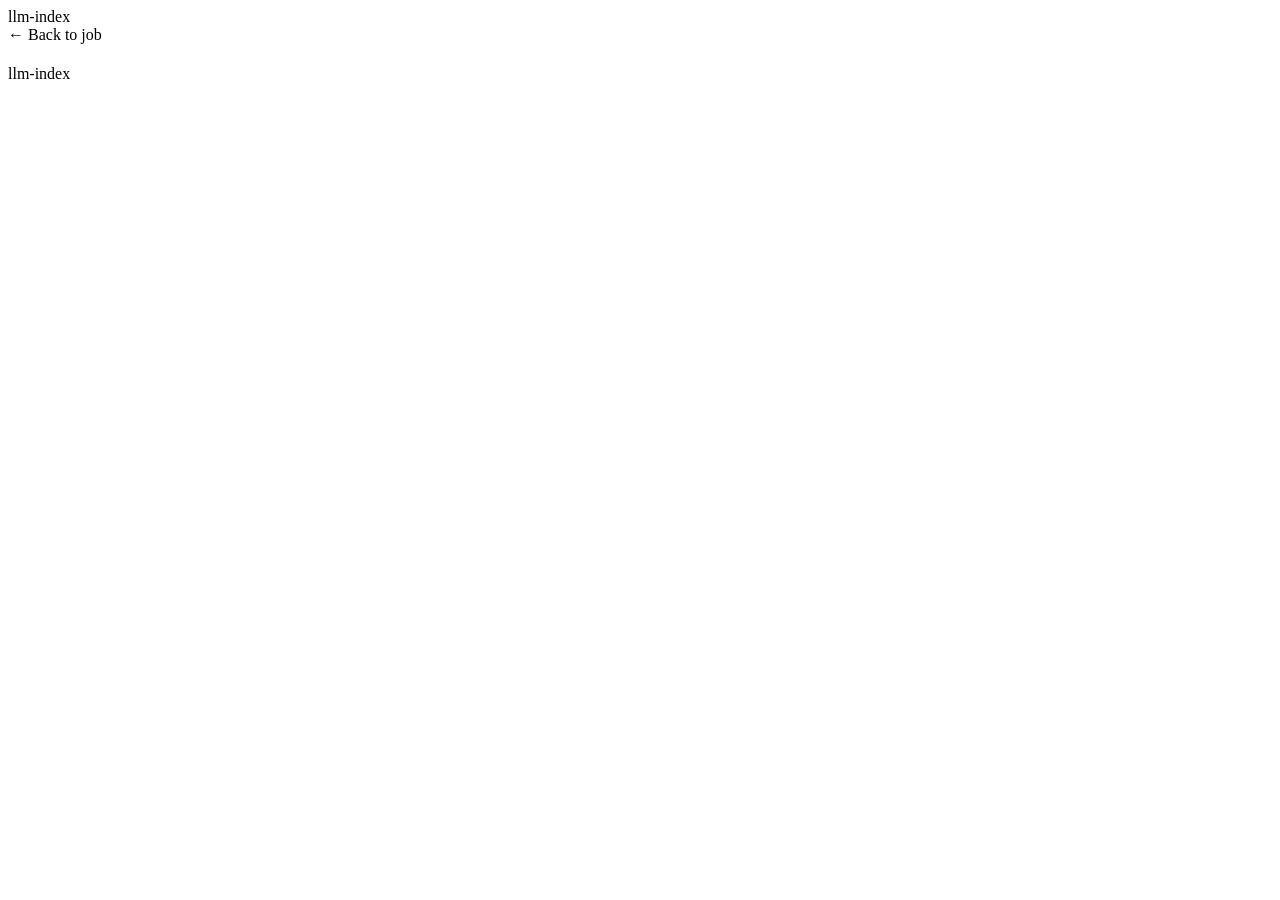
==== src/main/resources/templates/file.html @ 3da805e5 "first commit" ====
<!DOCTYPE html>
<html xmlns:th="http://www.thymeleaf.org">
<head>
  <meta charset="UTF-8"/>
  <meta name="viewport" content="width=device-width, initial-scale=1"/>
  <title th:text="${path}">file</title>
  <link rel="stylesheet" th:href="@{/style.css}"/>
</head>
<body>
<header class="nav">
  <div class="nav-inner">
    <a class="wordmark" th:href="@{/}"><span class="wordmark-dot"></span>llm-index</a>
  </div>
</header>

<section class="breadcrumb-bar">
  <div class="wrap-inner">
    <a class="ghost-link" th:href="@{/jobs/{id}(id=${job.id})}">&larr; Back to job</a>
  </div>
</section>

<main class="wrap">
  <h1 class="file-path" th:text="${path}"></h1>

  <div class="card code-card">
    <span class="corner-square"></span>
    <pre style="border:none;background:none;margin:0;"><code><div class="file-line" th:each="line, iter : ${lines}" th:classappend="${iter.count == highlightLine} ? 'hl' : ''"><span class="ln" th:text="${iter.count}"></span><span th:text="${line}"></span></div></code></pre>
  </div>
</main>

<footer class="footer-dark">
  <div class="footer-inner">llm-index</div>
</footer>
</body>
</html>
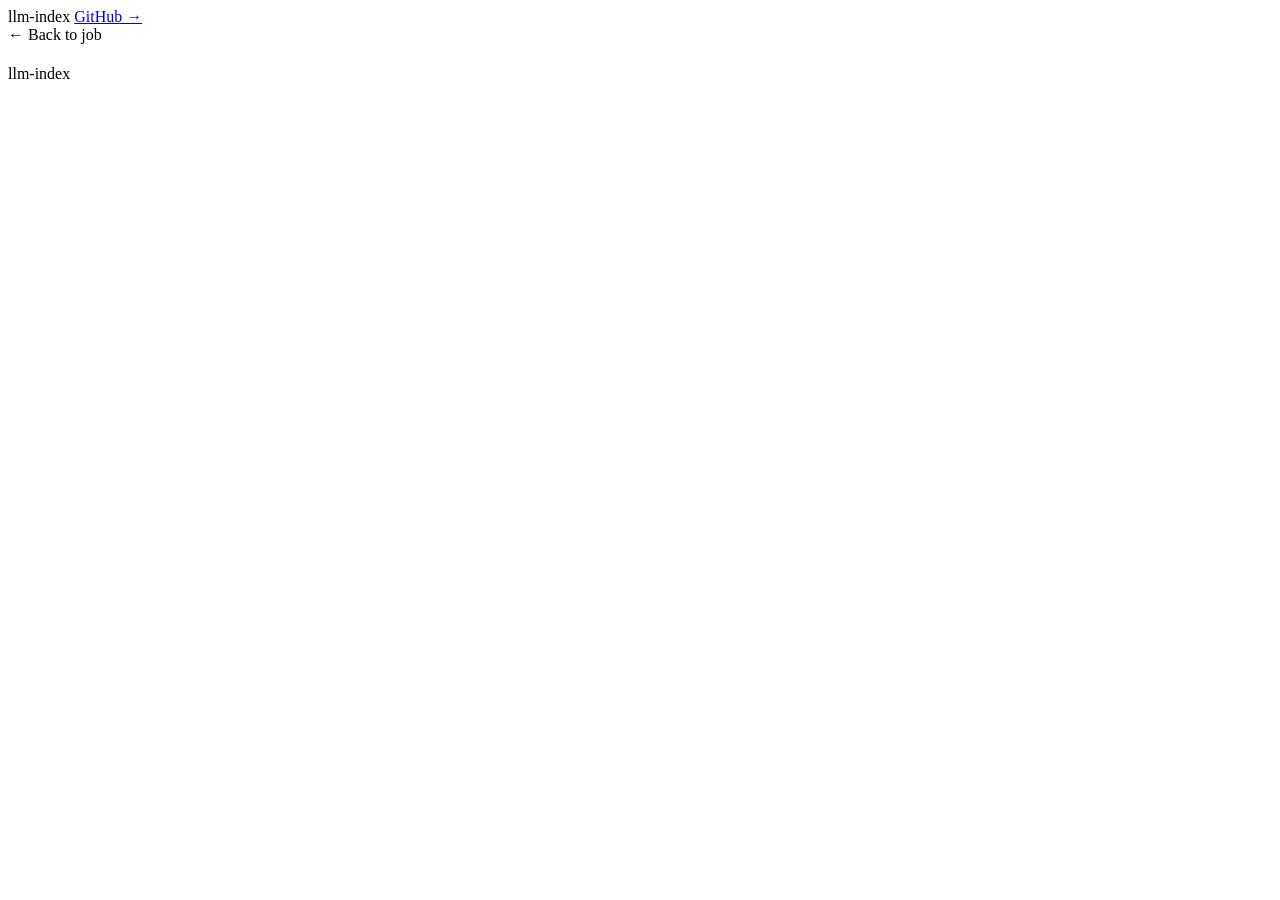
==== commit a4bcf071: "fix: scope every route, asset, and redirect to /llm-indexer only @RequestMapping("/llm-indexer") had" ====
--- a/src/main/resources/templates/file.html
+++ b/src/main/resources/templates/file.html
@@ -4,18 +4,19 @@
   <meta charset="UTF-8"/>
   <meta name="viewport" content="width=device-width, initial-scale=1"/>
   <title th:text="${path}">file</title>
-  <link rel="stylesheet" th:href="@{/style.css}"/>
+  <link rel="stylesheet" th:href="@{/llm-indexer/style.css}"/>
 </head>
 <body>
 <header class="nav">
   <div class="nav-inner">
-    <a class="wordmark" th:href="@{/}"><span class="wordmark-dot"></span>llm-index</a>
+    <a class="wordmark" th:href="@{/llm-indexer/}"><span class="wordmark-dot"></span>llm-index</a>
+    <a class="nav-github" href="https://github.com/Heeneth12/llm-indexer" target="_blank" rel="noopener">GitHub &rarr;</a>
   </div>
 </header>
 
 <section class="breadcrumb-bar">
   <div class="wrap-inner">
-    <a class="ghost-link" th:href="@{/jobs/{id}(id=${job.id})}">&larr; Back to job</a>
+    <a class="ghost-link" th:href="@{/llm-indexer/jobs/{id}(id=${job.id})}">&larr; Back to job</a>
   </div>
 </section>
 
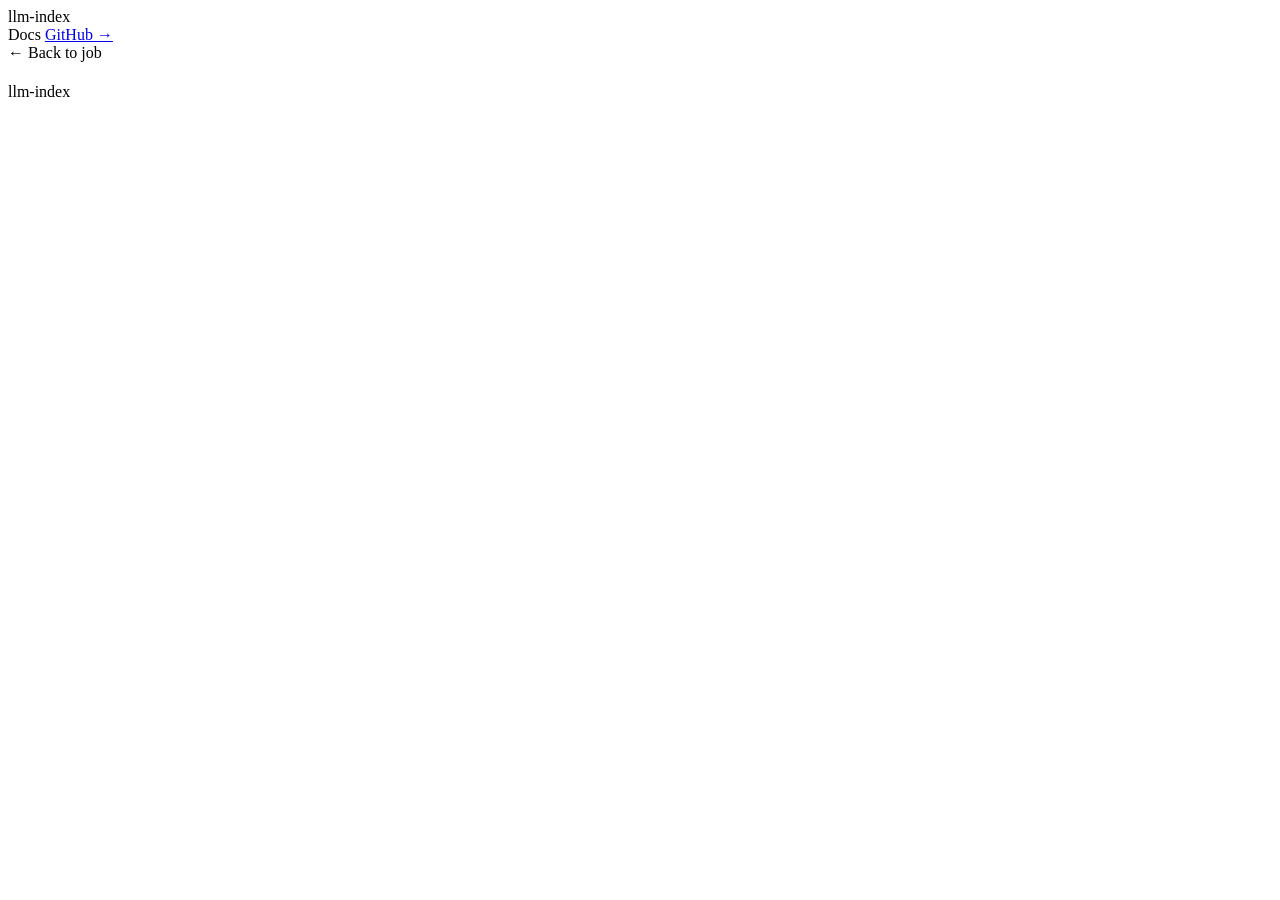
==== commit 9310c3bf: "feat: add a full documentation page at /llm-indexer/docs A single-page user manual covering everythi" ====
--- a/src/main/resources/templates/file.html
+++ b/src/main/resources/templates/file.html
@@ -10,7 +10,10 @@
 <header class="nav">
   <div class="nav-inner">
     <a class="wordmark" th:href="@{/llm-indexer/}"><span class="wordmark-dot"></span>llm-index</a>
-    <a class="nav-github" href="https://github.com/Heeneth12/llm-indexer" target="_blank" rel="noopener">GitHub &rarr;</a>
+    <div class="nav-links">
+      <a class="nav-link" th:href="@{/llm-indexer/docs}">Docs</a>
+      <a class="nav-link" href="https://github.com/Heeneth12/llm-indexer" target="_blank" rel="noopener">GitHub &rarr;</a>
+    </div>
   </div>
 </header>
 
